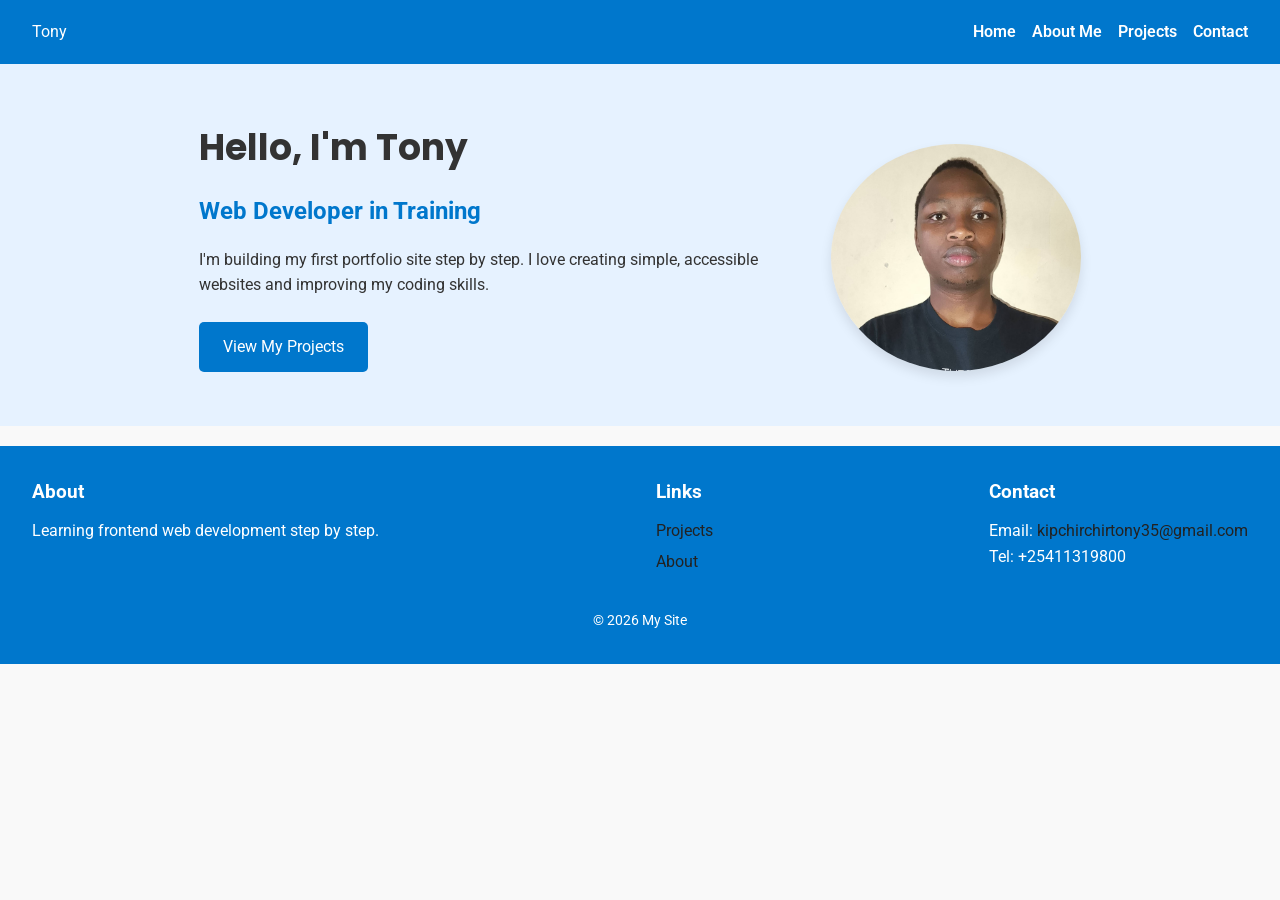
==== index.html @ d2120c17 "update profile image" ====
<!DOCTYPE html>
<html lang="en">
<head>
  <meta charset="UTF-8">
  <meta name="viewport" content="width=device-width, initial-scale=1.0">
  <title>Tony - Portfolio</title>
  <link rel="stylesheet" href="styles/home.css">
  <link href="https://fonts.googleapis.com/css2?family=Poppins:wght@400;600&family=Roboto&display=swap" rel="stylesheet">
</head>
<body>
  <header>
    <nav class="navbar">
      <div class="logo">Tony</div>
      <ul class="navbar-items">
        <li><a href="index.html">Home</a></li>
        <li><a href="components/about.html">About Me</a></li>
        <li><a href="components/project.html">Projects</a></li>
        <li><a href="components/contact.html">Contact</a></li>
      </ul>
      
      
    </nav>
  </header>

  <section class="hero-section">
    <div class="hero-text">
      <h1>Hello, I'm Tony</h1>
      <h2>Web Developer in Training</h2>
      <p>
        I'm building my first portfolio site step by step. I love creating simple, accessible websites and improving my coding skills.
      </p>
      <a href="components/project.html" class="button">View My Projects</a>
    </div>
    <div class="hero-image">
      <img src="images/profile-image.jpeg" alt="My profile image">
    </div>
  </section>

  <footer>
    <div class="footer-columns">
      <div>
        <h3>About</h3>
        <p>Learning frontend web development step by step.</p>
      </div>
      <div>
        <h3>Links</h3>
        <ul>
          <li><a href="components/project.html">Projects</a></li>
          <li><a href="components/about.html">About</a></li>
        </ul>
      </div>
      
      <div>
        <h3>Contact</h3>
        <p>Email: <a href="mailto:kipchirchirtony35@gmail.com">kipchirchirtony35@gmail.com</a></p>
        <p>Tel: +25411319800</p>
      </div>
    </div>
    <p class="copyright"> &copy 2026 My Site</p>
  </footer>

</body>
</html>
---- styles/home.css ----
* {
    margin: 0;
    padding: 0;
    box-sizing: border-box;
  }
  
  body {
    font-family: 'Roboto', sans-serif;
    font-size: 16px;
    line-height: 1.6;
    color: #333;
    background-color: #f9f9f9;
  }
  
  .navbar {
    display: flex;
    justify-content: space-between;
    align-items: center;
    padding: 1.2rem 2rem;
    background: #0077cc;
    color: white;
  }
  
  .navbar-items {
    list-style: none;
    display: flex;
    gap: 1rem;
  }
  
  .navbar-items a {
    color: white;
    text-decoration: none;
    font-weight: 600;
  }
  
  .navbar-items a:hover {
    color: #ffcc00;
  }
  
  .hero-section {
    display: flex;
    flex-direction: column; 
    align-items: center;
    justify-content: center;
    text-align: center;
    padding: 3rem 2rem;
    background: #e6f2ff;
  }
  
  .hero-text {
    max-width: 600px;
  }
  
  .hero-text h1 {
    font-family: 'Poppins', sans-serif;
    font-size: 2.25rem;
    margin-bottom: 1rem;
  }
  
  .hero-text h2 {
    font-size: 1.5rem;
    margin-bottom: 1rem;
    color: #0077cc;
  }
  
  .hero-text p {
    margin-bottom: 1.5rem;
  }
  
  .hero-image img {
    max-width: 250px;
    border-radius: 50%;
    margin-top: 2rem;
    box-shadow: 0 6px 12px rgba(0,0,0,0.1);
  }
  
  .button {
    display: inline-block;
    padding: 0.75rem 1.5rem;
    background: #0077cc;
    color: white;
    border-radius: 5px;
    text-decoration: none;
    transition: all 0.3s ease;
  }
  
  .button:hover {
    background: #005fa3;
    transform: translateY(-2px);
  }
  
  @media (min-width: 760px) {
    .hero-section {
      flex-direction: row; /* Side by side */
      text-align: left;
    }
  
    .hero-image {
      margin-left: 2rem;
    }
  }
  
  footer {
    padding: 2rem;
    background: #0077cc;
    color: white;
    margin-top: 20px;
  }
  
  .footer-columns {
    display: flex;
    justify-content: space-between;
    flex-wrap: wrap;
    gap: 20px;
  }
  footer h3 { 
      margin-bottom: 10px;
  }
  
  footer ul { 
      list-style: none; 
  }
  
  footer li { 
      margin-bottom: 5px; 
  }
  
  footer a { 
      color: #222; 
      text-decoration: none; 
  }
  
  footer a:hover { 
      color: rgb(218, 165, 67) 
  }
  
  footer .copyright {
    text-align: center;
    margin-top: 30px;
    font-size: 0.875rem;
    color: #ffffff;
  }
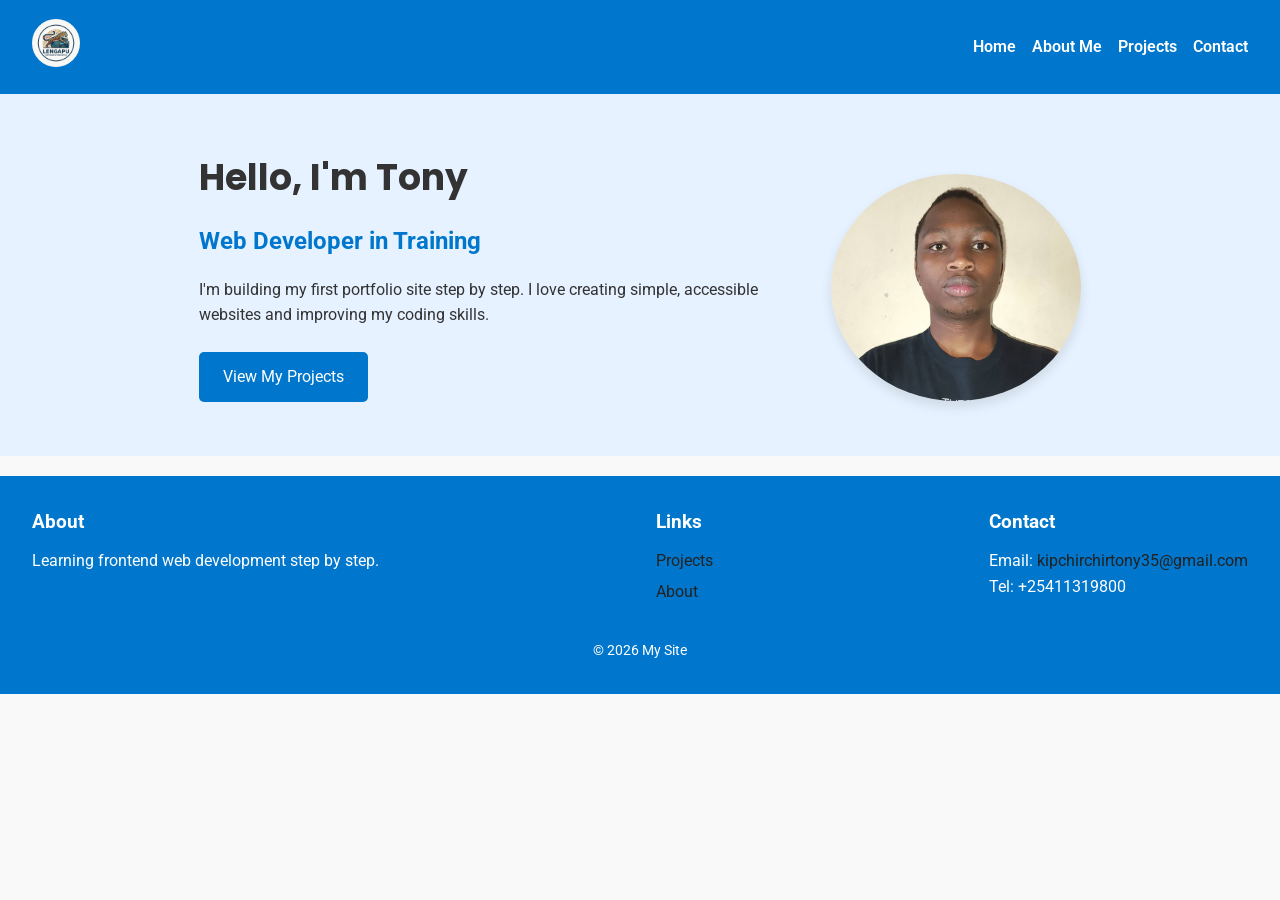
==== commit cee0ed4f: "update logo" ====
--- a/index.html
+++ b/index.html
@@ -10,7 +10,9 @@
 <body>
   <header>
     <nav class="navbar">
-      <div class="logo">Tony</div>
+      <div class="logo">
+        <img src="images/logo-software.jpg" alt="">
+      </div>
       <ul class="navbar-items">
         <li><a href="index.html">Home</a></li>
         <li><a href="components/about.html">About Me</a></li>
--- a/styles/home.css
+++ b/styles/home.css
@@ -45,6 +45,13 @@
     text-align: center;
     padding: 3rem 2rem;
     background: #e6f2ff;
+  }
+
+  .logo img {
+    width: 3em;
+    margin: 0;
+    padding: 0;
+    border-radius: 50px;
   }
   
   .hero-text {
